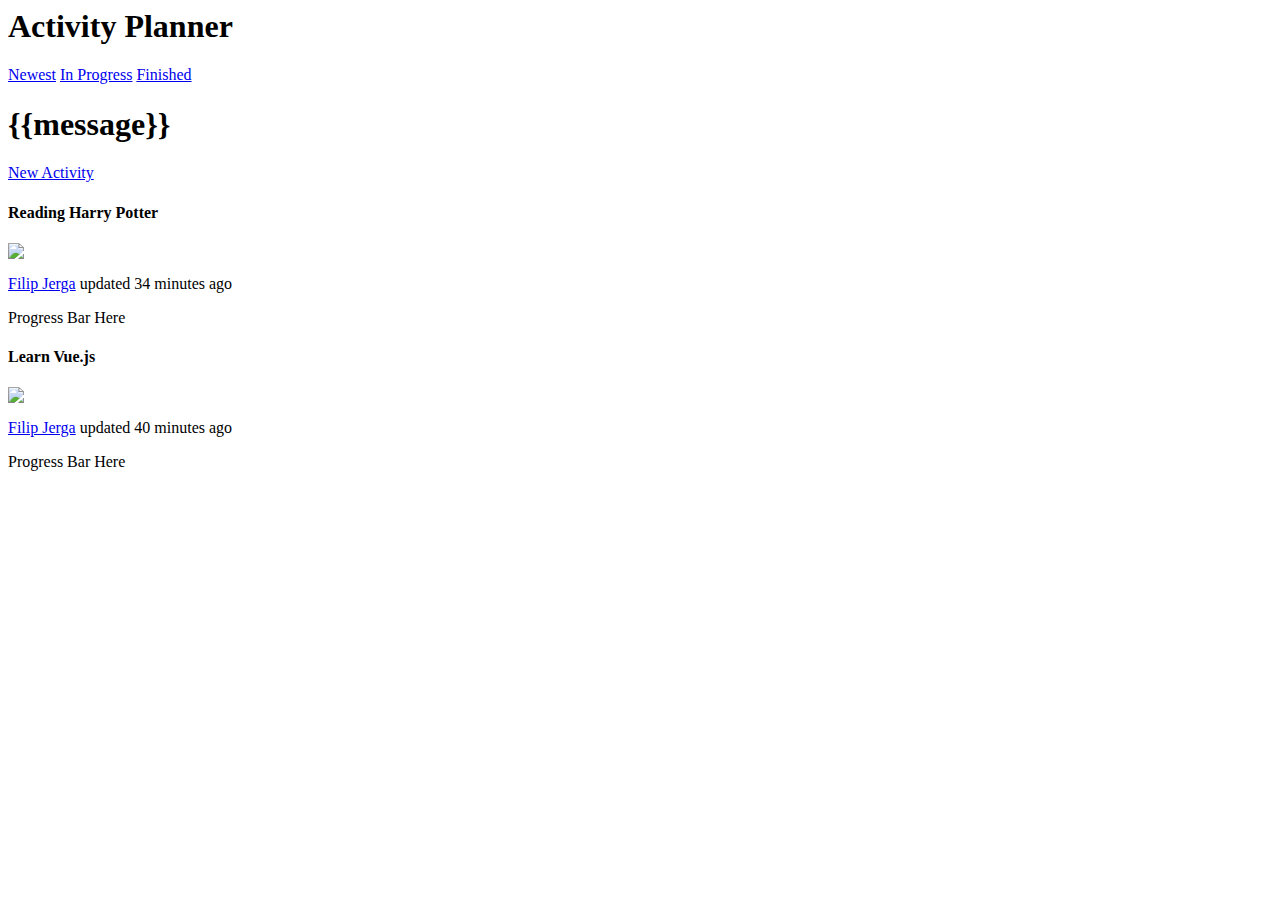
==== index.html @ f9f3dc5a "2 Initialize Vue.js" ====
<html>
  <head>
    <meta charset="utf-8">
    <meta http-equiv="X-UA-Compatible" content="IE=edge">
    <meta name="viewport" content="width=device-width, initial-scale=1">
    <title>Forum - Free Bulma template</title>
    <link rel="shortcut icon" href="./images/favicon.png" type="image/x-icon">
    <link rel="stylesheet" href="https://maxcdn.bootstrapcdn.com/font-awesome/4.7.0/css/font-awesome.min.css">
    <link href="https://fonts.googleapis.com/css?family=Open+Sans:300,400,700" rel="stylesheet">
    <!-- Bulma Version 0.7.2-->
    <link rel="stylesheet" href="https://cdnjs.cloudflare.com/ajax/libs/bulma/0.7.2/css/bulma.min.css" />
    <link rel="stylesheet" type="text/css" href="./css/index.css">
  </head>
  <body>
    <div id="vueGoalApp">
      <nav class="navbar is-white topNav">
        <div class="container">
          <div class="navbar-brand">
            <h1>Activity Planner</h1>
          </div>
        </div>
      </nav>
      <nav class="navbar is-white">
        <div class="container">
          <div class="navbar-menu">
            <div class="navbar-start">
              <a class="navbar-item is-active" href="#">Newest</a>
              <a class="navbar-item" href="#">In Progress</a>
              <a class="navbar-item" href="#">Finished</a>
            </div>
          </div>
        </div>
      </nav>
      <h1>{{message}}</h1>
      <section class="container">
        <div class="columns">
          <div class="column is-3">
            <a class="button is-primary is-block is-alt is-large" href="#">New Activity</a>
          </div>
          <div class="column is-9">
            <div class="box content">
              <article class="post">
                <h4>Reading Harry Potter</h4>
                <div class="media">
                  <div class="media-left">
                    <p class="image is-32x32">
                      <img src="./images/user.png">
                    </p>
                  </div>
                  <div class="media-content">
                    <div class="content">
                      <p>
                        <a href="#">Filip Jerga</a> updated 34 minutes ago &nbsp;
                      </p>
                    </div>
                  </div>
                  <div class="media-right">
                    <span>Progress Bar Here</span>
                  </div>
                </div>
              </article>
              <article class="post">
                <h4>Learn Vue.js</h4>
                <div class="media">
                  <div class="media-left">
                    <p class="image is-32x32">
                      <img src="./images/user.png">
                    </p>
                  </div>
                  <div class="media-content">
                    <div class="content">
                      <p>
                        <a href="#">Filip Jerga</a> updated 40 minutes ago &nbsp;
                      </p>
                    </div>
                  </div>
                  <div class="media-right">
                    <span>Progress Bar Here</span>
                  </div>
                </div>
              </article>
            </div>
          </div>
        </div>
      </section>
    </div>
    <script src="https://cdn.jsdelivr.net/npm/vue/dist/vue.js"></script>
    <script>
      var app = new Vue({
        el: '#vueGoalApp',
        data: {
          message: 'Hello Vue!'
        }
      })
    </script>
  </body>
</html>
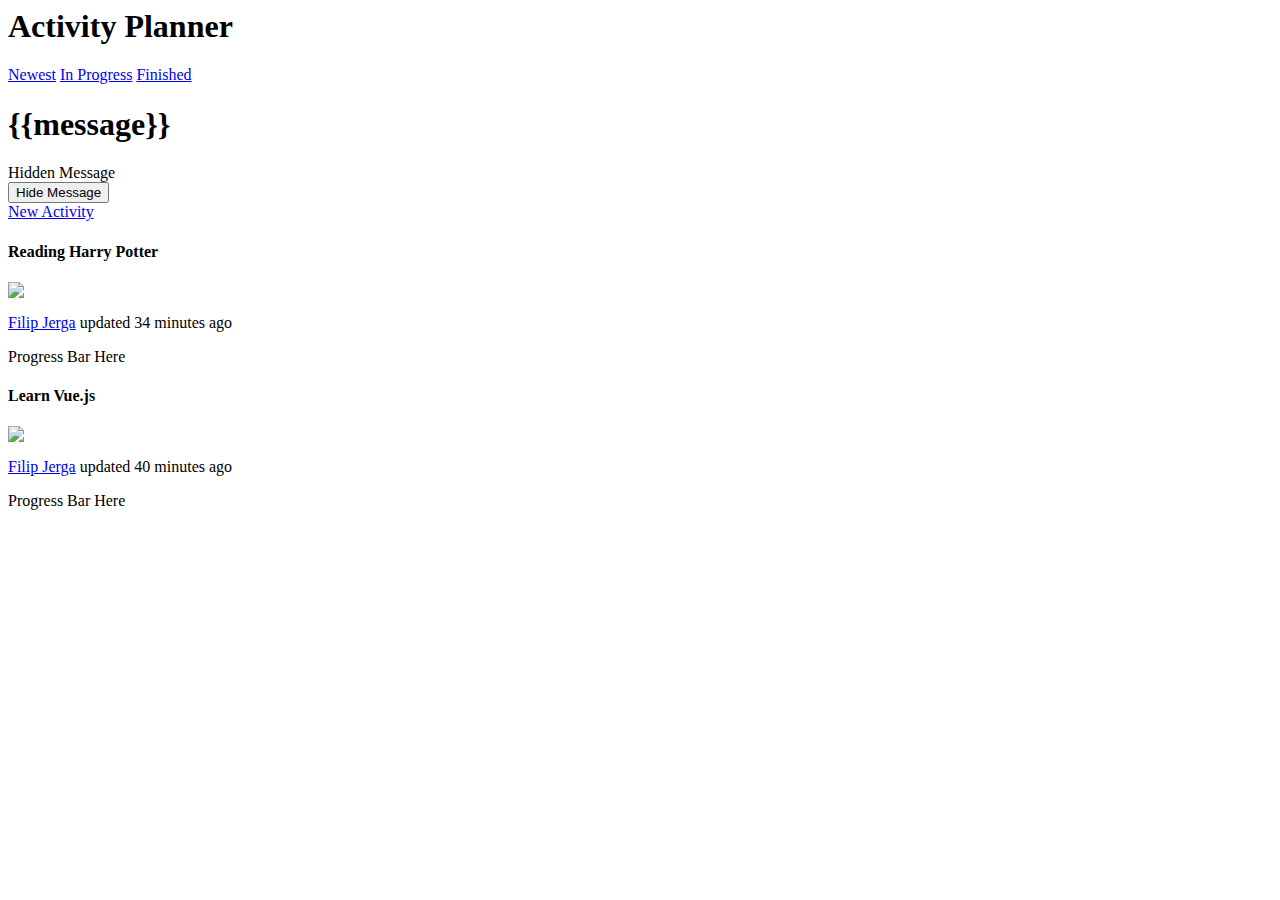
==== commit daa1c54d: "4 v-on & v-else" ====
--- a/index.html
+++ b/index.html
@@ -31,8 +31,17 @@
           </div>
         </div>
       </nav>
-      <h1>{{message}}</h1>
       <section class="container">
+
+        <div v-if="isTextDisplayed">
+          <h1 v-bind:title="titleMessage">{{message}}</h1>
+        </div>
+        <div v-else>
+          Hidden Message
+        </div>
+
+        <button v-on:click="isTextDisplayed = !isTextDisplayed">Hide Message</button>
+
         <div class="columns">
           <div class="column is-3">
             <a class="button is-primary is-block is-alt is-large" href="#">New Activity</a>
@@ -89,7 +98,40 @@
       var app = new Vue({
         el: '#vueGoalApp',
         data: {
-          message: 'Hello Vue!'
+          message: 'Hello Vue!',
+          titleMessage: 'Title Message Vue!!!!!',
+          isTextDisplayed: true,
+          user: {
+            name: 'Filip Jerga',
+            id: '-Aj34jknvncx98812',
+          },
+          goals: {
+            '1546968934': {
+              title: 'Learn Vue.js',
+              notes: 'I started today and it was not good.',
+              progress: 0,
+              category: '1546969049',
+              createdAt: 1546969144391,
+              updatedAt: 1546969144391
+            },
+            '1546969212': {
+              title: 'Read Witcher Books',
+              notes: 'These books are super nice',
+              progress: 0,
+              category: '1546969049',
+              createdAt: 1546969144391,
+              updatedAt: 1546969144391
+            }
+          },
+          categories: {
+            '1546969049': {text: 'books'},
+            '1546969225': {text: 'movies'}
+          }
+        },
+        methods: {
+          yell: function () {
+            alert('AAAAAAAAAAAAA!!!!!!')
+          }
         }
       })
     </script>
